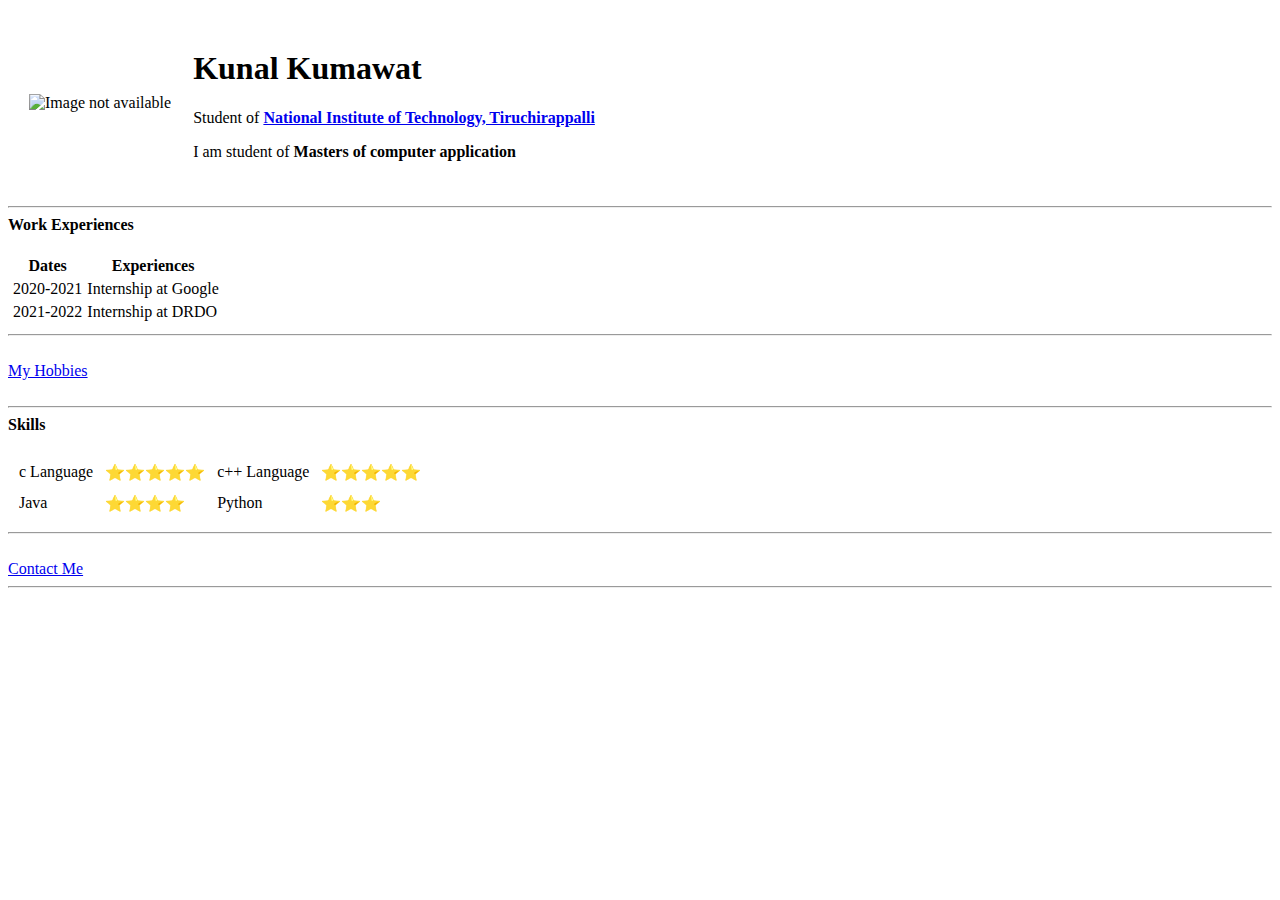
==== index.html @ b7394f51 "Add files via upload" ====
<!DOCTYPE html>
<html lang="en">
<head>
    <meta charset="UTF-8">
    <meta http-equiv="X-UA-Compatible" content="IE=edge">
    <meta name="viewport" content="width=device-width, initial-scale=1.0">
    <title>Kunal Kumawat</title>
</head>
<body>
    <table cellspacing="20">
        <tr>
            <td><img src="images/kunal.png" height="150px" width="150px" alt="Image not available"></td>
            <td> <h1>Kunal Kumawat</h1>
                <p>Student of <strong><a href="https:/www.nitt.edu">National Institute of Technology, Tiruchirappalli</a></strong></p>
                <p>I am student of <strong>Masters of computer application</strong></p>
            </td>
        </tr>
    </table>
    <hr>
    <strong>Work Experiences</strong><br> <br>
    <table cellspacing="5" cellpadding="0">
        <thead>
            <tr>
                <th>Dates</th>
                <th>Experiences</th>
            </tr>
        </thead>
        <tbody>
            <tr>
                <td>2020-2021</td>
                <td>Internship at Google</td>
            </tr>
            <tr>
                <td>2021-2022</td>
                <td>Internship at DRDO</td>
            </tr>
        </tbody>
    </table>
    <hr><br>
    <a href="hobbies.html">My Hobbies</a>
    <br><br>

    <hr>
    <strong>Skills</strong> <br><br>
    <table cellspacing="10">
        <tr>
            <td>c Language </td>
            <td>⭐⭐⭐⭐⭐</td>
            <td>c++ Language </td>
            <td>⭐⭐⭐⭐⭐</td>
        </tr>
        <tr>
            <td>Java  </td>
            <td>⭐⭐⭐⭐</td>
            <td>Python </td>
            <td>⭐⭐⭐</td>
        </tr>
    </table>
    <hr>
    <br>
    <a href="contact-me.html"> Contact Me</a>
    <br><hr>
</body>
</html>
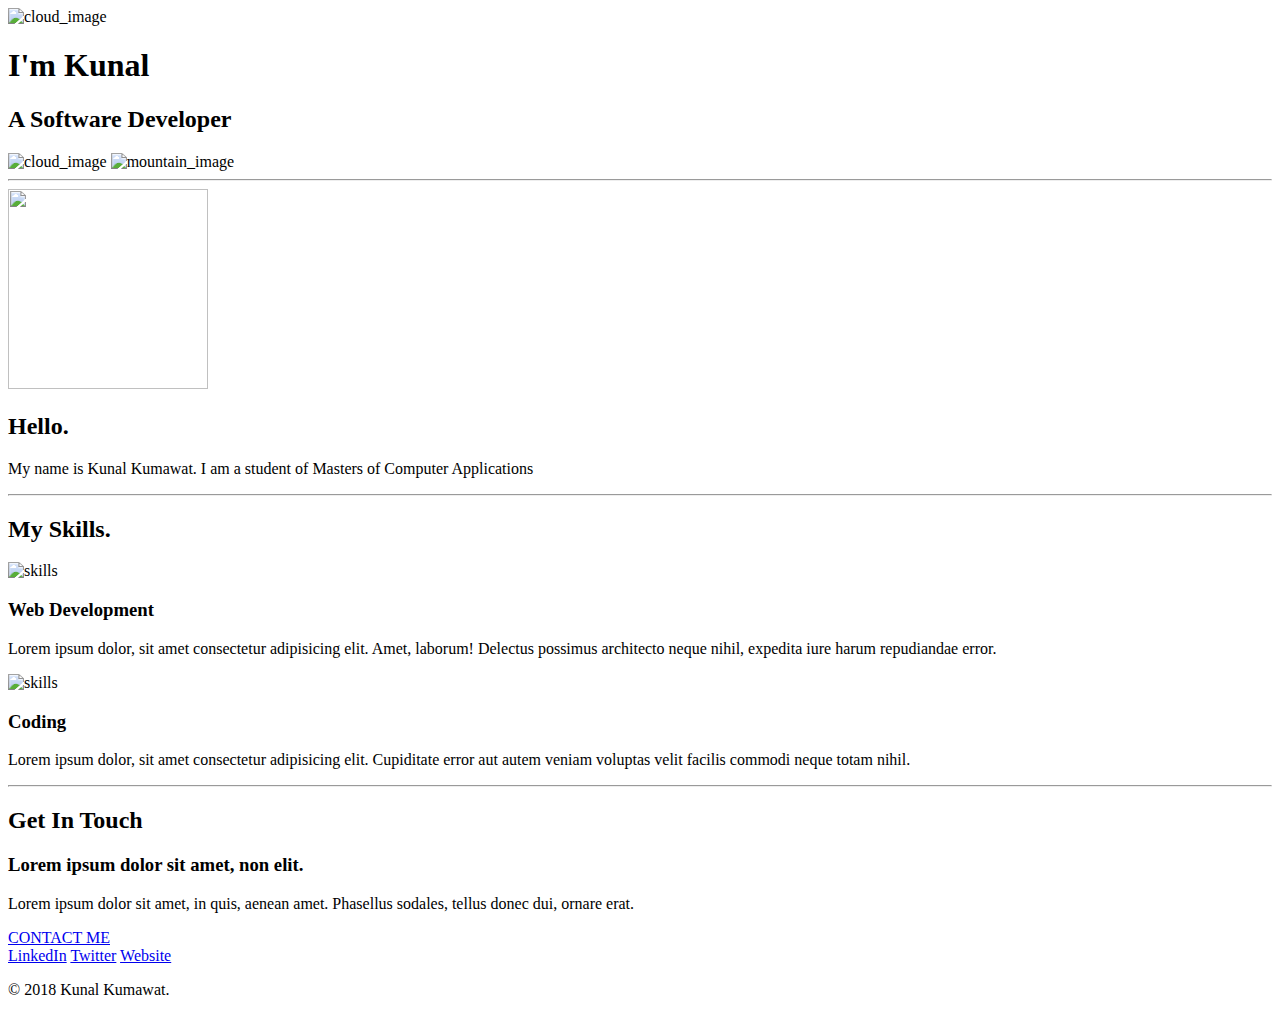
==== commit 8716a522: "Update index.html" ====
--- a/index.html
+++ b/index.html
@@ -4,61 +4,56 @@
     <meta charset="UTF-8">
     <meta http-equiv="X-UA-Compatible" content="IE=edge">
     <meta name="viewport" content="width=device-width, initial-scale=1.0">
-    <title>Kunal Kumawat</title>
+    <title>Kunal</title>
+    <link rel="stylesheet" href="css/styles.css">
+    <link rel="icon" href="kunal.png">
+    <link href="https://fonts.googleapis.com/css2?family=Sacramento&display=swap" rel="stylesheet">
 </head>
 <body>
-    <table cellspacing="20">
-        <tr>
-            <td><img src="images/kunal.png" height="150px" width="150px" alt="Image not available"></td>
-            <td> <h1>Kunal Kumawat</h1>
-                <p>Student of <strong><a href="https:/www.nitt.edu">National Institute of Technology, Tiruchirappalli</a></strong></p>
-                <p>I am student of <strong>Masters of computer application</strong></p>
-            </td>
-        </tr>
-    </table>
+    <img class="topcloud" src="images/cloud.png" alt="cloud_image">
+    <div class="info">
+        <h1 class="sacramento">I'm Kunal</h1>
+        <h2>A Software Developer</h2>
+    </div>
+    <img class="bottomcloud" src="images/cloud.png" alt="cloud_image">
+    <img class="mountain" src="images/mountain.png" alt="mountain_image">
     <hr>
-    <strong>Work Experiences</strong><br> <br>
-    <table cellspacing="5" cellpadding="0">
-        <thead>
-            <tr>
-                <th>Dates</th>
-                <th>Experiences</th>
-            </tr>
-        </thead>
-        <tbody>
-            <tr>
-                <td>2020-2021</td>
-                <td>Internship at Google</td>
-            </tr>
-            <tr>
-                <td>2021-2022</td>
-                <td>Internship at DRDO</td>
-            </tr>
-        </tbody>
-    </table>
-    <hr><br>
-    <a href="hobbies.html">My Hobbies</a>
-    <br><br>
-
-    <hr>
-    <strong>Skills</strong> <br><br>
-    <table cellspacing="10">
-        <tr>
-            <td>c Language </td>
-            <td>⭐⭐⭐⭐⭐</td>
-            <td>c++ Language </td>
-            <td>⭐⭐⭐⭐⭐</td>
-        </tr>
-        <tr>
-            <td>Java  </td>
-            <td>⭐⭐⭐⭐</td>
-            <td>Python </td>
-            <td>⭐⭐⭐</td>
-        </tr>
-    </table>
-    <hr>
-    <br>
-    <a href="contact-me.html"> Contact Me</a>
-    <br><hr>
+    <div class="middle-container">
+        <div class="profile">
+          <img src="images/kunalk.png" height="200px" width="200px" alt="">
+          <h2>Hello.</h2>
+          <p>My name is Kunal Kumawat. I am a student of Masters of Computer Applications</p>
+        </div>
+        <hr>
+        <div class="skills">
+          <h2>My Skills.</h2>
+          <div class="skill-row">
+            <img class="skill1-img" src="images/s1.png" alt="skills">
+            <h3>Web Development</h3>
+            <p>Lorem ipsum dolor, sit amet consectetur adipisicing elit. Amet, laborum! Delectus possimus architecto neque nihil, expedita iure harum repudiandae error.</p>
+          </div>
+          <div class="skill-row">
+            <img class="skill2-img" src="https://image.flaticon.com/icons/png/512/186/186303.png" alt="skills">
+            <h3>Coding</h3>
+            <p>Lorem ipsum dolor, sit amet consectetur adipisicing elit. Cupiditate error aut autem veniam voluptas velit facilis commodi neque totam nihil.</p>
+          </div>
+        </div>
+        <hr>
+        <div class="contact-me">
+          <h2>Get In Touch</h2>
+          <h3>Lorem ipsum dolor sit amet, non elit.</h3>
+          <p>Lorem ipsum dolor sit amet, in quis, aenean amet. Phasellus sodales, tellus donec dui, ornare erat.</p>
+          <a class="btn" href="mailto:kunalkumawat1999@gmail.com">CONTACT ME</a>
+        </div>
+      </div>
+      
+      
+      <div class="bottom-container">
+        <a class="footer-link" href="https://www.linkedin.com/">LinkedIn</a>
+        <a class="footer-link" href="https://twitter.com/">Twitter</a>
+        <a class="footer-link" href="https://www.appbrewery.co/">Website</a>
+        <p>© 2018 Kunal Kumawat.</p>
+      </div>
+      
 </body>
-</html>+</html>
